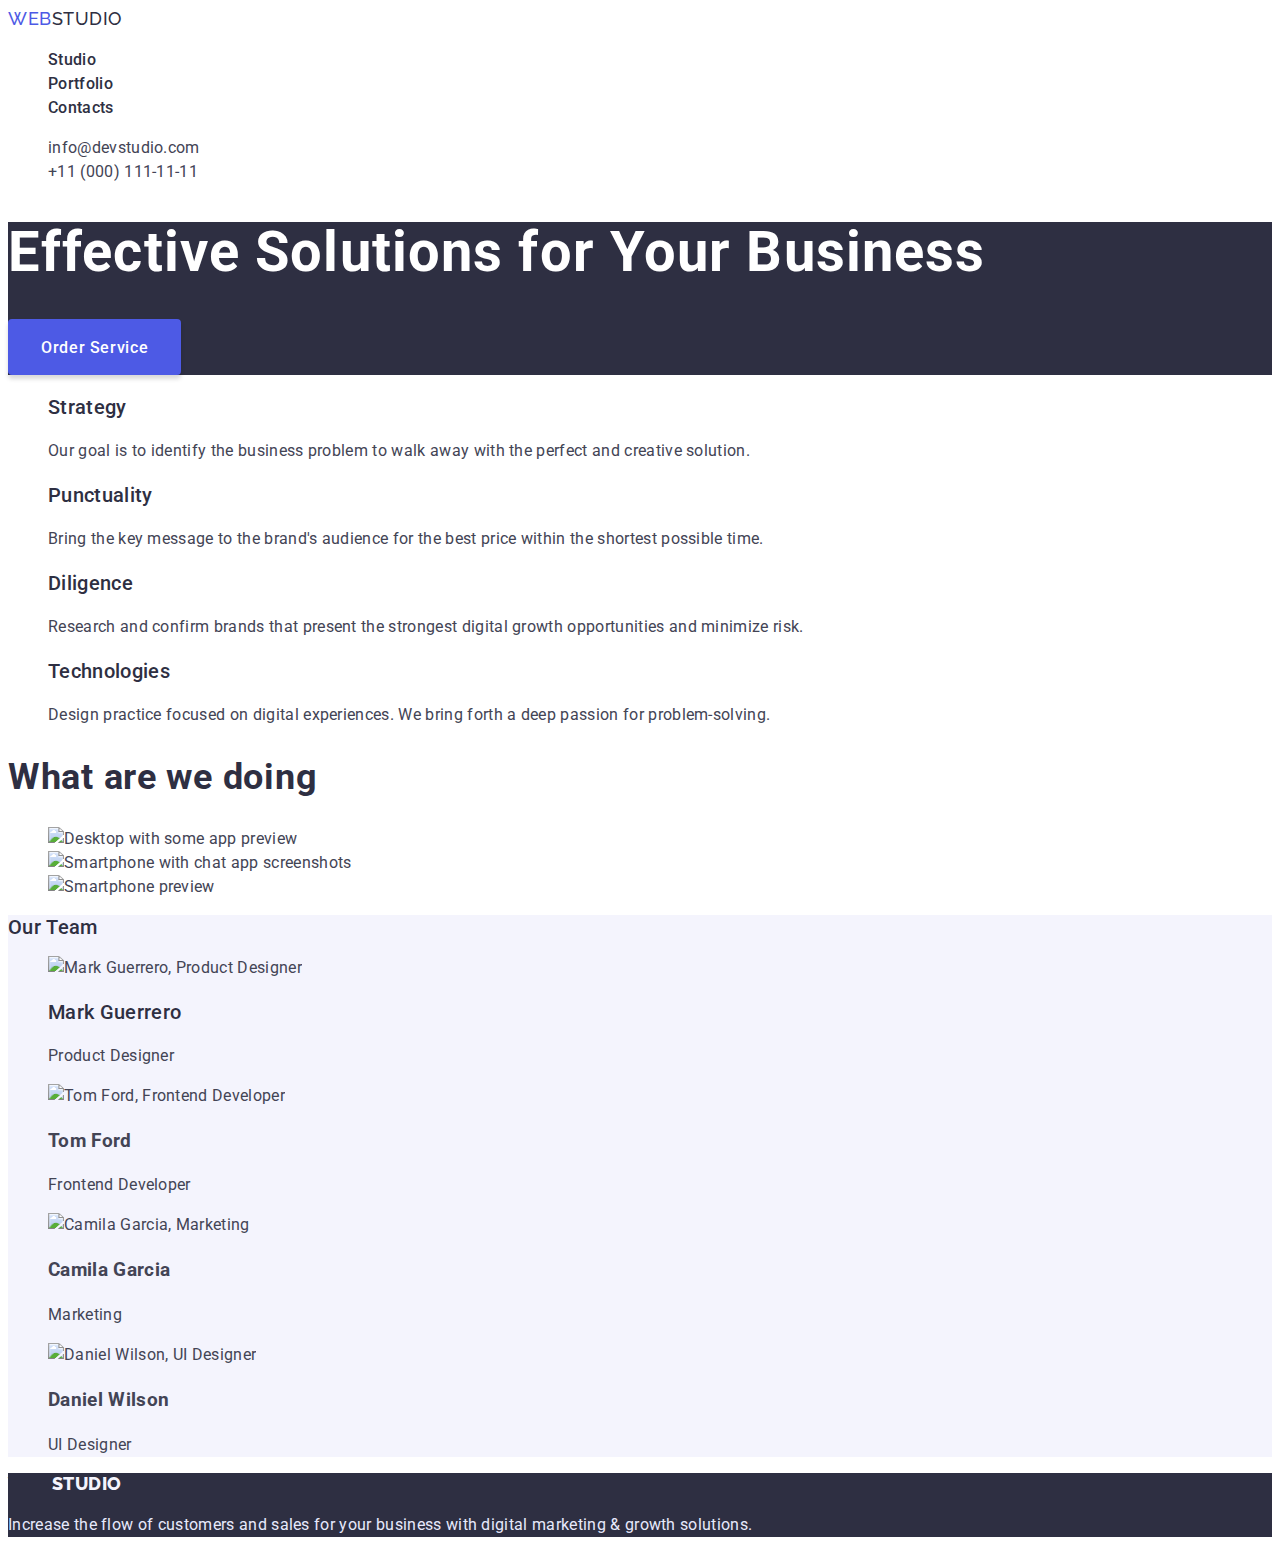
==== index.html @ 284d1d15 "up" ====
<!DOCTYPE html>
<html lang="en">
  <head>
    <meta charset="UTF-8" />
    <meta http-equiv="X-UA-Compatible" content="IE=edge" />
    <meta name="viewport" content="width=device-width, initial-scale=1.0" />
    <title>WebStudio</title>
    <link
      href="https://fonts.googleapis.com/css2?family=Raleway:wght@800&family=Roboto:wght@400;500;700;900&display=swap"
      rel="stylesheet"
    />
    <link rel="stylesheet" href="./css/style.css" />
  </head>
  <body style="background-color: #FFFFFF;">
    <header>
      <nav class="nav">
        <a class="logo link" href="./index.html">
          Web<span class="logo-accent">Studio</span>
        </a>
        <ul class="list">
          <li>
            <a class="link" href="./index.html">Studio</a>
          </li>
          <li>
            <a class="link" href="./portfolio.html" target="_self">Portfolio</a>
          </li>
          <li>
            <a class="link" href="">Contacts</a>
          </li>
        </ul>
      </nav>
      <address class="contacts">
        <ul class="list">
          <li>
            <a class="link" href="mailto:info@devstudio.com">
              info@devstudio.com
            </a>
          </li>
          <li>
            <a class="link" href="tel:+110001111111">+11 (000) 111-11-11</a>
          </li>
        </ul>
      </address>
    </header>
    <main>
      <!-- HERO -->
      <section class="hero">
        <h1 class="hero-title">Effective Solutions for Your Business</h1>
        <button class="button primery" type="button">Order Service</button>
      </section>
      <!-- FEATURE -->
      <section class="section">
        <h2 class="hidden">Our features</h2>
        <ul class="feature list">
          <li>
            <h3 class="title">Strategy</h3>
            <p class="text">
              Our goal is to identify the business problem to walk away with the
              perfect and creative solution.
            </p>
          </li>
          <li>
            <h3 class="title">Punctuality</h3>
            <p class="text">
              Bring the key message to the brand's audience for the best price
              within the shortest possible time.
            </p>
          </li>
          <li>
            <h3 class="title">Diligence</h3>
            <p class="text">
              Research and confirm brands that present the strongest digital
              growth opportunities and minimize risk.
            </p>
          </li>
          <li>
            <h3 class="title">Technologies</h3>
            <p class="text">
              Design practice focused on digital experiences. We bring forth a
              deep passion for problem-solving.
            </p>
          </li>
        </ul>
      </section>
      <!--WHAT ARE WE DOING-->
      <section class="section">
        <h2 class="title">What are we doing</h2>
        <ul class="list">
          <li>
            <img
              src="./images/desktop.jpg"
              width="360"
              alt="Desktop with some app preview"
            />
          </li>
          <li>
            <img
              src="./images/chatscreens.jpg"
              width="360"
              alt="Smartphone with chat app screenshots"
            />
          </li>
          <li>
            <img
              src="./images/smartphone.jpg"
              width="360"
              alt="Smartphone preview"
            />
          </li>
        </ul>
      </section>

      <!-- OUR TEAM -->
      <section class="team-section">
        <h2 class="title">Our Team</h2>
        <ul class="list">
          <li>
            <img
              src="./images/mark.jpg"
              width="264"
              alt="Mark Guerrero, Product Designer"
            />
            <h3 class="title">Mark Guerrero</h3>
            <p class="text">Product Designer</p>
          </li>
          <li>
            <img
              src="./images/tom.jpg"
              width="264"
              alt="Tom Ford, Frontend Developer"
            />
            <h3>Tom Ford</h3>
            <p class="text">Frontend Developer</p>
          </li>
          <li>
            <img
              src="./images/camilia.jpg"
              width="264"
              alt="Camila Garcia, Marketing"
            />
            <h3>Camila Garcia</h3>
            <p class="text">Marketing</p>
          </li>
          <li>
            <img
              src="./images/daniel.jpg"
              width="264"
              alt="Daniel Wilson, UI Designer"
            />
            <h3>Daniel Wilson</h3>
            <p class="text">UI Designer</p>
          </li>
        </ul>
      </section>
    </main>
    <footer class="footer">
      <a class="logo" href="/"><span class="logo-accent">web</span>studio</a>
      <p class="text">
        Increase the flow of customers and sales for your business with digital
        marketing & growth solutions.
      </p>
    </footer>
  </body>
</html>
---- css/style.css ----
:root {
  --accent: rgba(77, 90, 229, 1); /* IRIS: accent logo, bg-prime button */
  --prime-text: rgba(46, 47, 66, 1); /* NAVY_BLUE: main text, bg-hero */
  --secondary-text: rgba(67, 68, 85, 1); /* SLATE: adress, section text */
  --background-prime: rgba(255, 255, 255, 1); /* WHITE: bg, hero h1, button */
  --background-sec: rgba(244, 244, 253, 1); /* CLOUD: section background*/
  --footer-text: rgba(231, 233, 252, 1); /* CORNFLOWER: footeer text */
  --hover-link: rgba(64, 75, 191, 1); /* OCEAN: navigation, contacts */
}

/* UTILS */

body {
  font-family: "Roboto", sans-serif;
  color: #434455;
  letter-spacing: 0.02em;
  line-height: calc(24 / 16);
}
.list {
  list-style: none;
}
.text {
  color: #434455;
}
.link {
  text-decoration: none;
  color: #2e2f42;
}
.logo-accent {
  color: #2e2f42;
}

.logo {
  font-family: "Raleway", sans-serif;
  font-size: 18px;
  font-weight: 800;
  line-height: 1.17;
  letter-spacing: 0.03em;
  text-decoration: none;
  text-transform: uppercase;
  color: #4d5ae5;
}

/* HEADER */
.nav .link {
  font-weight: 500;
}
.current {
  color: #4D5AE5;
}
.contacts .link {
  font-style: normal;
  color: var(--secondary-text);
}
.nav .link:hover,
.nav .link:focus,
.contacts .link:hover,
.contacts .link:focus {
  color: #404bbf;
}

/* HERO */
.hero {
  background-color: var(--prime-text);
}

.hero-title {
  color: var(--background-prime);
  font-size: 56px;
  /* font-weight: 700; */ /*? defualt h1 weight: 700  */
  line-height: calc(60 / 56);
  letter-spacing: 0.02em;
}
.button {
  font-family: inherit;
  border: 1px solid #e7e9fc;
  border-radius: 4px;
  letter-spacing: 0.04em; /* FIXME: 0.04em non fittable size in Style Guide with border-box */
  font-size: 16px;
  font-weight: 500;
  background: var(--background-sec);
  color: var(--accent);

  cursor: pointer;
}
.button.primery {
  min-width: 169px;
  height: 56px;
  padding-top: 16px;
  padding-right: 32px;
  padding-bottom: 16px;
  padding-left: 32px;

  border: 1px solid transparent;
  background-color: var(--accent);
  color: var(--background-prime);
  box-shadow: 0px 4px 4px rgba(0, 0, 0, 0.15);
}
.button:hover,
.button:focus {
  background-color: #4D5AE5;
  color: var(--background-prime);
  border-color: transparent;
}
.button.primery:hover,
.button.primery:focus {
  background-color: #4D5AE5;
  cursor: pointer;
}

/* FEATURE */
.hidden {
  display: none;
}
.title {
  font-size: 20px;
  font-weight: 500;
  line-height: calc(24 / 20);
  color: var(--prime-text);
}

/* WHAT WE DO */
.section > .title {
  font-size: 36px;
  font-weight: 700;
  line-height: calc(40 / 36);
  letter-spacing: 0.02em;
  color: var(--prime-text);
}

/* OUR TEAM   */
.team-section {
  background-color: var(--background-sec);
}

/* PORTFOLIO */

/* FOOTER */
.footer {
  background-color: var(--prime-text);
}

.footer .logo {
  color: var(--background-sec);
}

.footer .text {
  color: var(--footer-text);
}
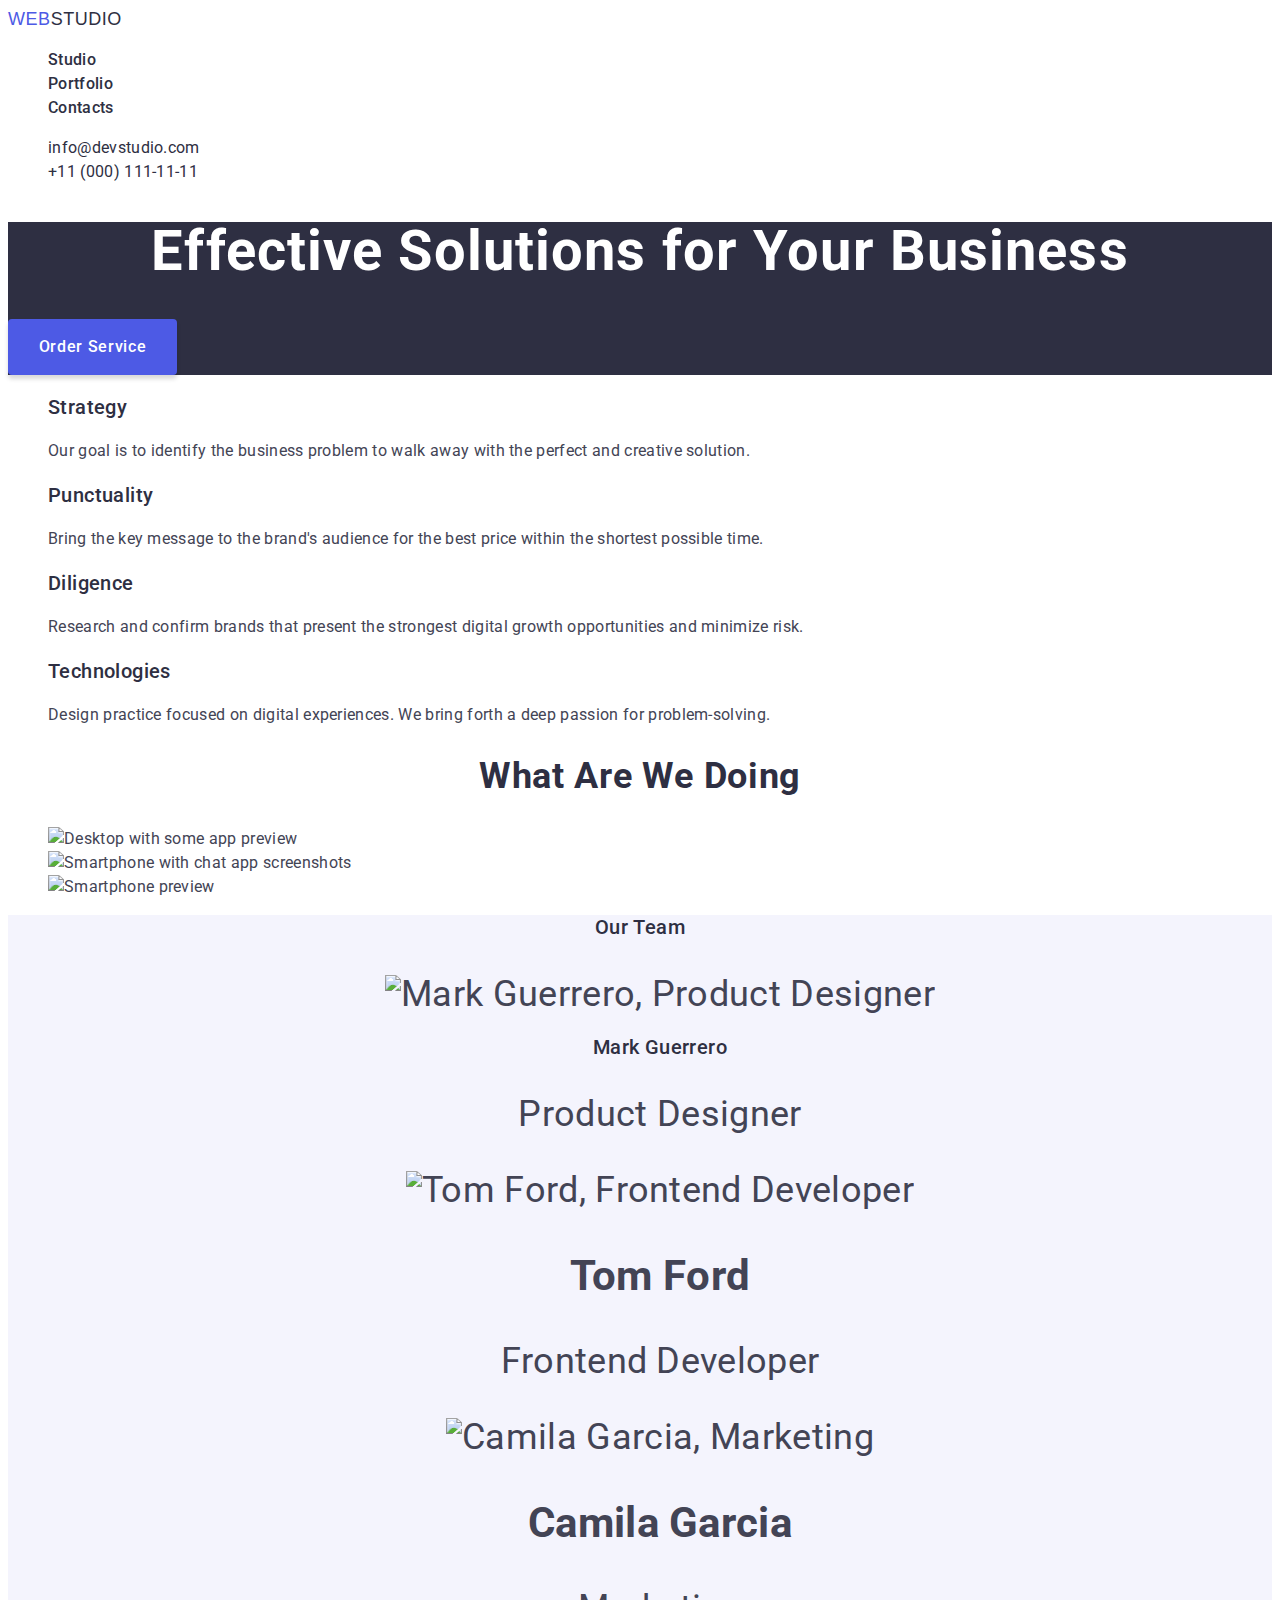
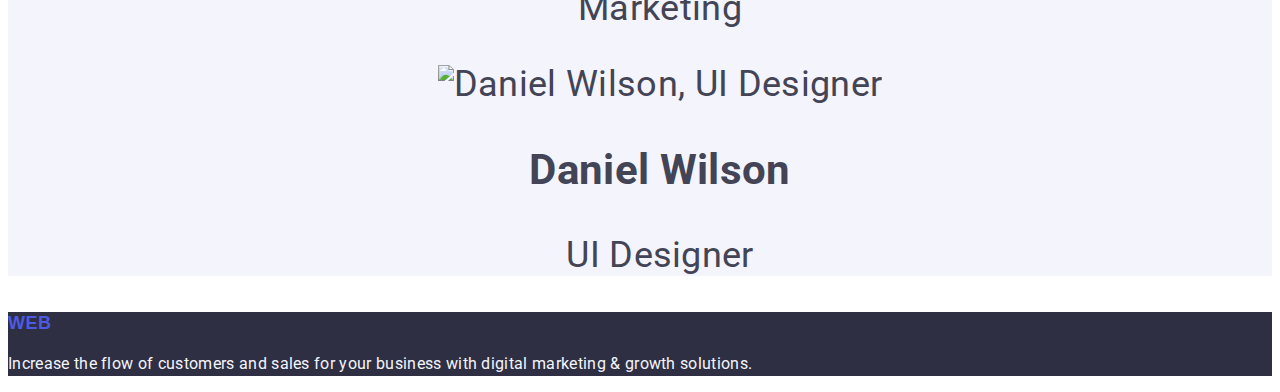
==== commit 150a2905: "Update index.html" ====
--- a/index.html
+++ b/index.html
@@ -5,13 +5,15 @@
     <meta http-equiv="X-UA-Compatible" content="IE=edge" />
     <meta name="viewport" content="width=device-width, initial-scale=1.0" />
     <title>WebStudio</title>
+    <link rel="preconnect" href="https://fonts.googleapis.com" />
+    <link rel="preconnect" href="https://fonts.gstatic.com" crossorigin />
     <link
-      href="https://fonts.googleapis.com/css2?family=Raleway:wght@800&family=Roboto:wght@400;500;700;900&display=swap"
+      href="https://fonts.googleapis.com/css2?family=Roboto:wght@400;500;700&display=swap"
       rel="stylesheet"
     />
     <link rel="stylesheet" href="./css/style.css" />
   </head>
-  <body style="background-color: #FFFFFF;">
+  <body style="background-color: #ffffff">
     <header>
       <nav class="nav">
         <a class="logo link" href="./index.html">
@@ -154,7 +156,9 @@
       </section>
     </main>
     <footer class="footer">
-      <a class="logo" href="/"><span class="logo-accent">web</span>studio</a>
+      <a class="logo link" href="./index.html">
+        Web<span class="logo-accent">Studio</span>
+      </a>
       <p class="text">
         Increase the flow of customers and sales for your business with digital
         marketing & growth solutions.
--- a/css/style.css
+++ b/css/style.css
@@ -1,14 +1,4 @@
-:root {
-  --accent: rgba(77, 90, 229, 1); /* IRIS: accent logo, bg-prime button */
-  --prime-text: rgba(46, 47, 66, 1); /* NAVY_BLUE: main text, bg-hero */
-  --secondary-text: rgba(67, 68, 85, 1); /* SLATE: adress, section text */
-  --background-prime: rgba(255, 255, 255, 1); /* WHITE: bg, hero h1, button */
-  --background-sec: rgba(244, 244, 253, 1); /* CLOUD: section background*/
-  --footer-text: rgba(231, 233, 252, 1); /* CORNFLOWER: footeer text */
-  --hover-link: rgba(64, 75, 191, 1); /* OCEAN: navigation, contacts */
-}
 
-/* UTILS */
 
 body {
   font-family: "Roboto", sans-serif;
@@ -32,8 +22,8 @@
 
 .logo {
   font-family: "Raleway", sans-serif;
+  font-weight: 800;
   font-size: 18px;
-  font-weight: 800;
   line-height: 1.17;
   letter-spacing: 0.03em;
   text-decoration: none;
@@ -50,7 +40,7 @@
 }
 .contacts .link {
   font-style: normal;
-  color: var(--secondary-text);
+  color: ;
 }
 .nav .link:hover,
 .nav .link:focus,
@@ -61,15 +51,15 @@
 
 /* HERO */
 .hero {
-  background-color: var(--prime-text);
+  background-color: #2e2f42;
 }
 
 .hero-title {
-  color: var(--background-prime);
   font-size: 56px;
-  /* font-weight: 700; */ /*? defualt h1 weight: 700  */
-  line-height: calc(60 / 56);
+  line-height: 1.07;
+  text-align: center;
   letter-spacing: 0.02em;
+  color: #ffffff;
 }
 .button {
   font-family: inherit;
@@ -78,33 +68,29 @@
   letter-spacing: 0.04em; /* FIXME: 0.04em non fittable size in Style Guide with border-box */
   font-size: 16px;
   font-weight: 500;
-  background: var(--background-sec);
-  color: var(--accent);
+  background: ;
+  color: ;
 
   cursor: pointer;
 }
 .button.primery {
   min-width: 169px;
   height: 56px;
-  padding-top: 16px;
-  padding-right: 32px;
-  padding-bottom: 16px;
-  padding-left: 32px;
-
   border: 1px solid transparent;
-  background-color: var(--accent);
-  color: var(--background-prime);
+  line-height: 1.5;
+  background-color: #4D5AE5;
+  color: #ffffff;
   box-shadow: 0px 4px 4px rgba(0, 0, 0, 0.15);
 }
 .button:hover,
 .button:focus {
-  background-color: #4D5AE5;
-  color: var(--background-prime);
+  background-color: #404BBF;
+  color: ;
   border-color: transparent;
 }
 .button.primery:hover,
 .button.primery:focus {
-  background-color: #4D5AE5;
+  background-color: #404BBF;
   cursor: pointer;
 }
 
@@ -115,35 +101,42 @@
 .title {
   font-size: 20px;
   font-weight: 500;
-  line-height: calc(24 / 20);
-  color: var(--prime-text);
+  line-height: 1.2;
+  letter-spacing: 0.02em;
+  color: #2e2f42;
 }
 
 /* WHAT WE DO */
 .section > .title {
   font-size: 36px;
   font-weight: 700;
-  line-height: calc(40 / 36);
+  line-height: 1.11;
+  text-align: center;
   letter-spacing: 0.02em;
-  color: var(--prime-text);
+  text-transform: capitalize;
+  color: #2e2f42;
 }
 
 /* OUR TEAM   */
 .team-section {
-  background-color: var(--background-sec);
+  background-color: #F4F4FD;
+  font-size: 36px;
+  line-height: 1.11;
+  text-align: center;
+  text-transform: capitalize;
 }
 
 /* PORTFOLIO */
 
 /* FOOTER */
 .footer {
-  background-color: var(--prime-text);
+  background-color: #2E2F42;
 }
 
 .footer .logo {
-  color: var(--background-sec);
+  color: ;
 }
 
 .footer .text {
-  color: var(--footer-text);
+  color: #F4F4FD;
 }
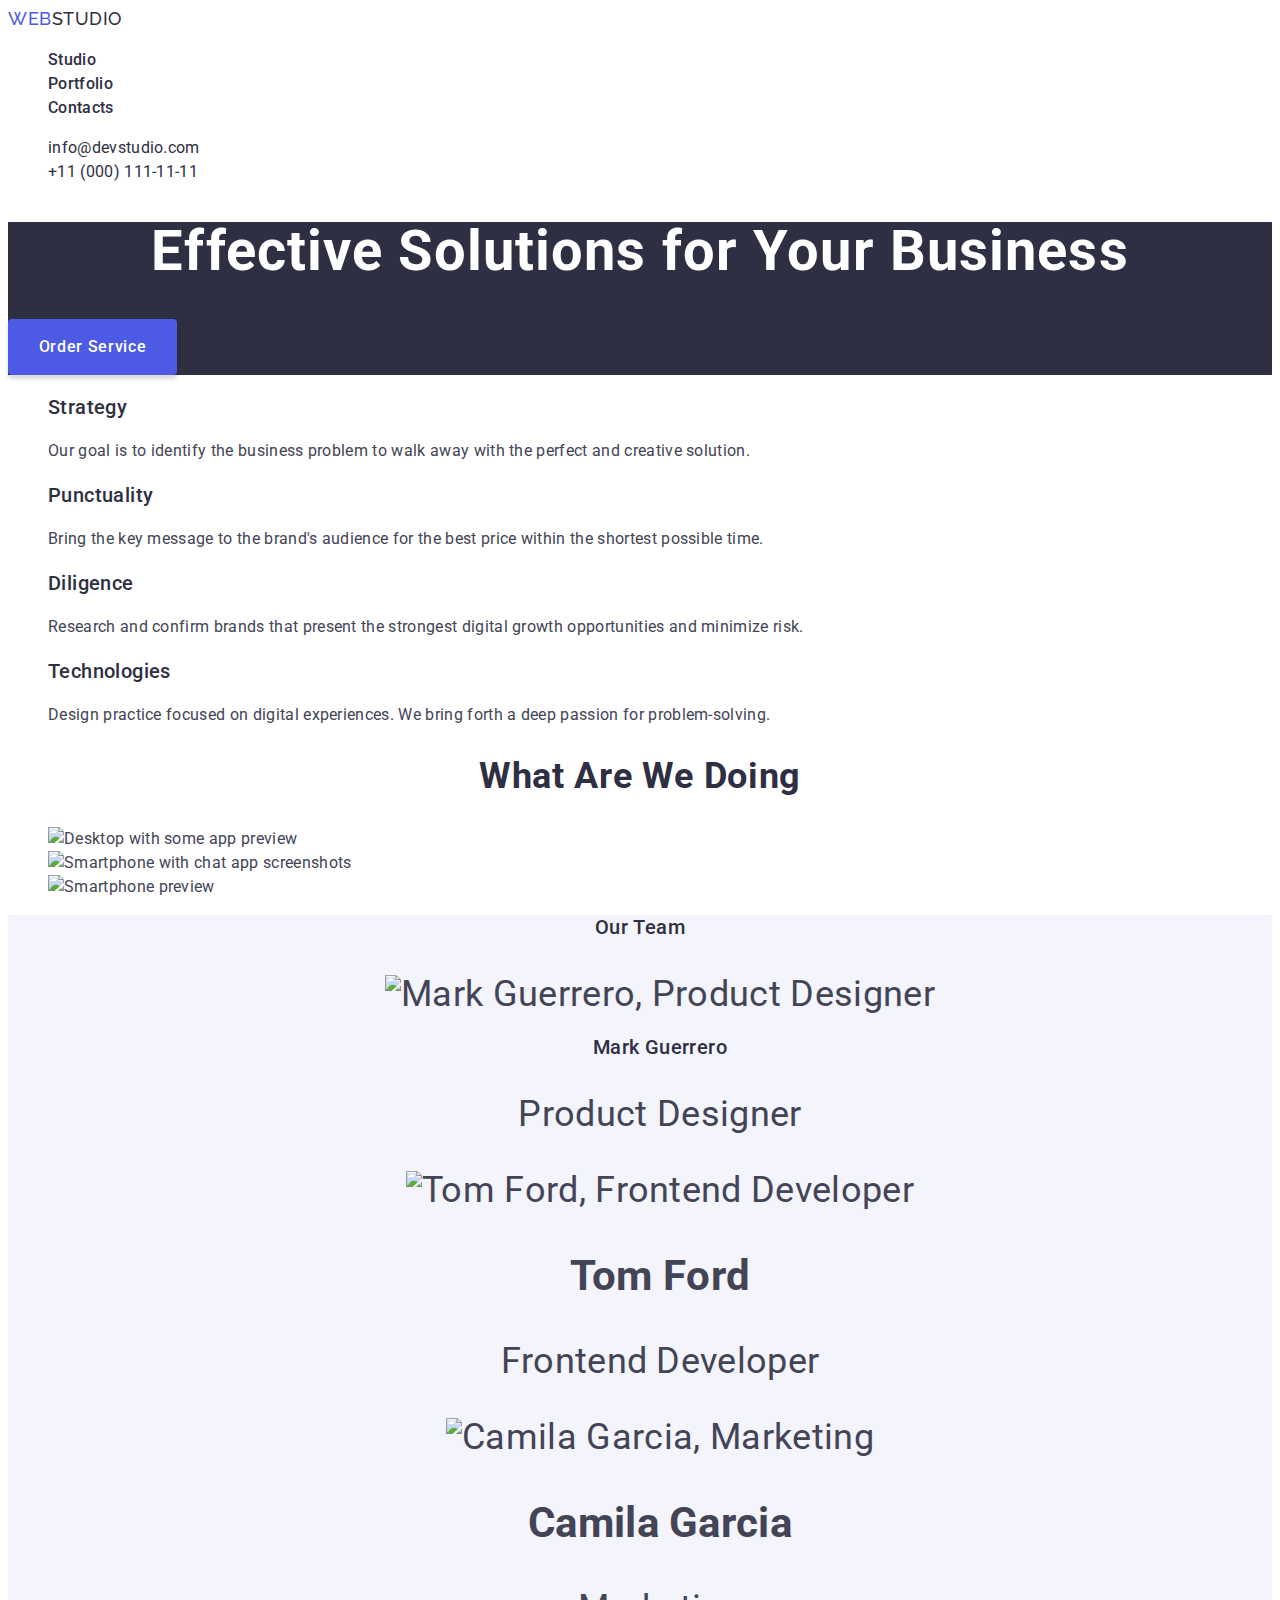
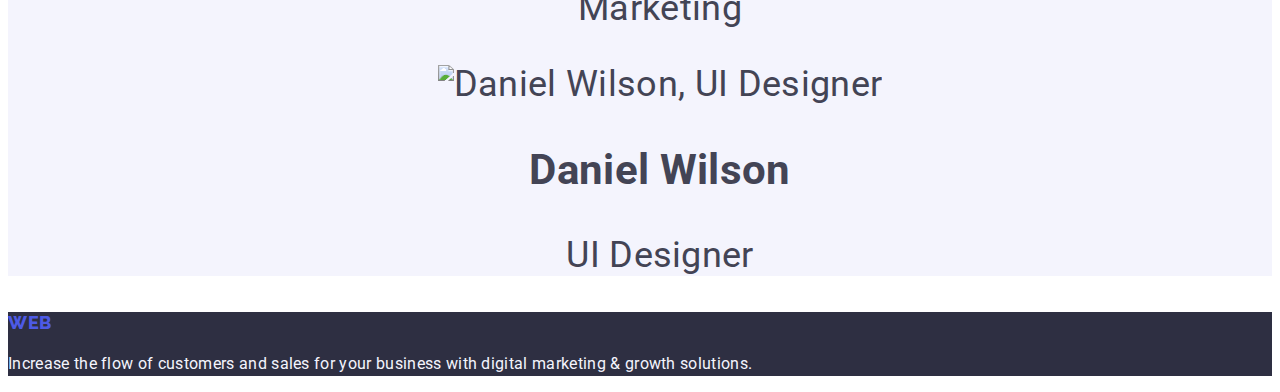
==== commit 8e34af79: "Update index.html" ====
--- a/index.html
+++ b/index.html
@@ -11,6 +11,7 @@
       href="https://fonts.googleapis.com/css2?family=Roboto:wght@400;500;700&display=swap"
       rel="stylesheet"
     />
+    <link rel="stylesheet" href="https://fonts.googleapis.com/css2?family=Raleway:wght@800&family=Roboto:wght@400;500;700;900&display=swap">
     <link rel="stylesheet" href="./css/style.css" />
   </head>
   <body style="background-color: #ffffff">
--- a/css/style.css
+++ b/css/style.css
@@ -1,4 +1,6 @@
-
+:root {
+    
+}
 
 body {
   font-family: "Roboto", sans-serif;
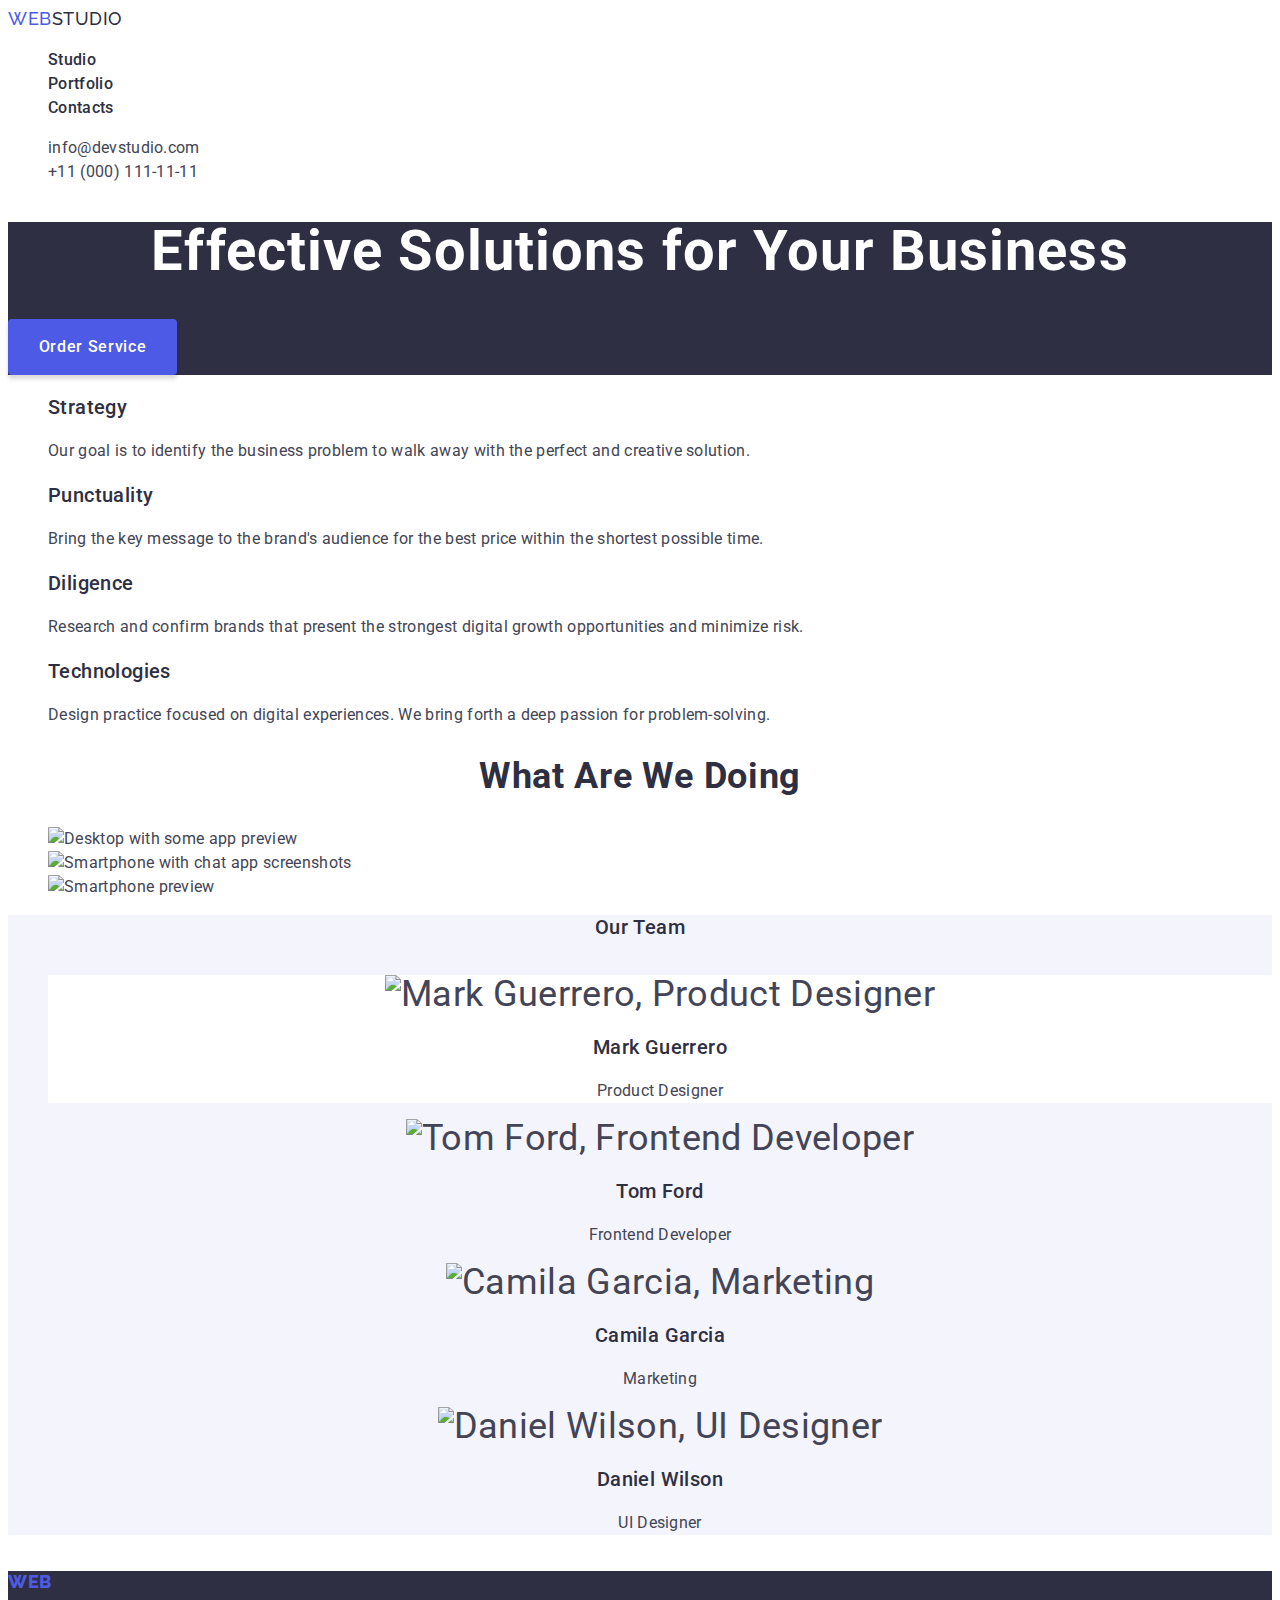
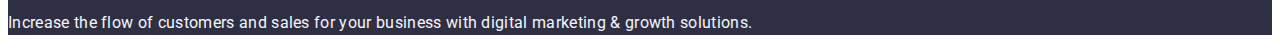
==== commit e736d060: "Update index.html" ====
--- a/index.html
+++ b/index.html
@@ -117,14 +117,14 @@
       <section class="team-section">
         <h2 class="title">Our Team</h2>
         <ul class="list">
-          <li>
+          <li class="img-box">
             <img
               src="./images/mark.jpg"
               width="264"
               alt="Mark Guerrero, Product Designer"
             />
             <h3 class="title">Mark Guerrero</h3>
-            <p class="text">Product Designer</p>
+            <p class="team-text">Product Designer</p>
           </li>
           <li>
             <img
@@ -132,8 +132,8 @@
               width="264"
               alt="Tom Ford, Frontend Developer"
             />
-            <h3>Tom Ford</h3>
-            <p class="text">Frontend Developer</p>
+            <h3 class="title">Tom Ford</h3>
+            <p class="team-text">Frontend Developer</p>
           </li>
           <li>
             <img
@@ -141,8 +141,8 @@
               width="264"
               alt="Camila Garcia, Marketing"
             />
-            <h3>Camila Garcia</h3>
-            <p class="text">Marketing</p>
+            <h3 class="title">Camila Garcia</h3>
+            <p class="team-text">Marketing</p>
           </li>
           <li>
             <img
@@ -150,8 +150,8 @@
               width="264"
               alt="Daniel Wilson, UI Designer"
             />
-            <h3>Daniel Wilson</h3>
-            <p class="text">UI Designer</p>
+            <h3 class="title">Daniel Wilson</h3>
+            <p class="team-text">UI Designer</p>
           </li>
         </ul>
       </section>
--- a/css/style.css
+++ b/css/style.css
@@ -1,5 +1,4 @@
 :root {
-    
 }
 
 body {
@@ -38,11 +37,11 @@
   font-weight: 500;
 }
 .current {
-  color: #4D5AE5;
+  color: #4d5ae5;
 }
 .contacts .link {
   font-style: normal;
-  color: ;
+  color: #434455;
 }
 .nav .link:hover,
 .nav .link:focus,
@@ -80,19 +79,19 @@
   height: 56px;
   border: 1px solid transparent;
   line-height: 1.5;
-  background-color: #4D5AE5;
+  background-color: #4d5ae5;
   color: #ffffff;
   box-shadow: 0px 4px 4px rgba(0, 0, 0, 0.15);
 }
 .button:hover,
 .button:focus {
-  background-color: #404BBF;
+  background-color: #404bbf;
   color: ;
   border-color: transparent;
 }
 .button.primery:hover,
 .button.primery:focus {
-  background-color: #404BBF;
+  background-color: #404bbf;
   cursor: pointer;
 }
 
@@ -121,18 +120,27 @@
 
 /* OUR TEAM   */
 .team-section {
-  background-color: #F4F4FD;
+  background-color: #f4f4fd;
   font-size: 36px;
   line-height: 1.11;
   text-align: center;
   text-transform: capitalize;
+}
+.img-box {
+    background-color: #ffffff;
+}
+.team-text {
+    font-size: 16px;
+    line-height: 1.5;
+    letter-spacing: 0.02em;
+    color: #434455;
 }
 
 /* PORTFOLIO */
 
 /* FOOTER */
 .footer {
-  background-color: #2E2F42;
+  background-color: #2e2f42;
 }
 
 .footer .logo {
@@ -140,5 +148,5 @@
 }
 
 .footer .text {
-  color: #F4F4FD;
+  color: #f4f4fd;
 }
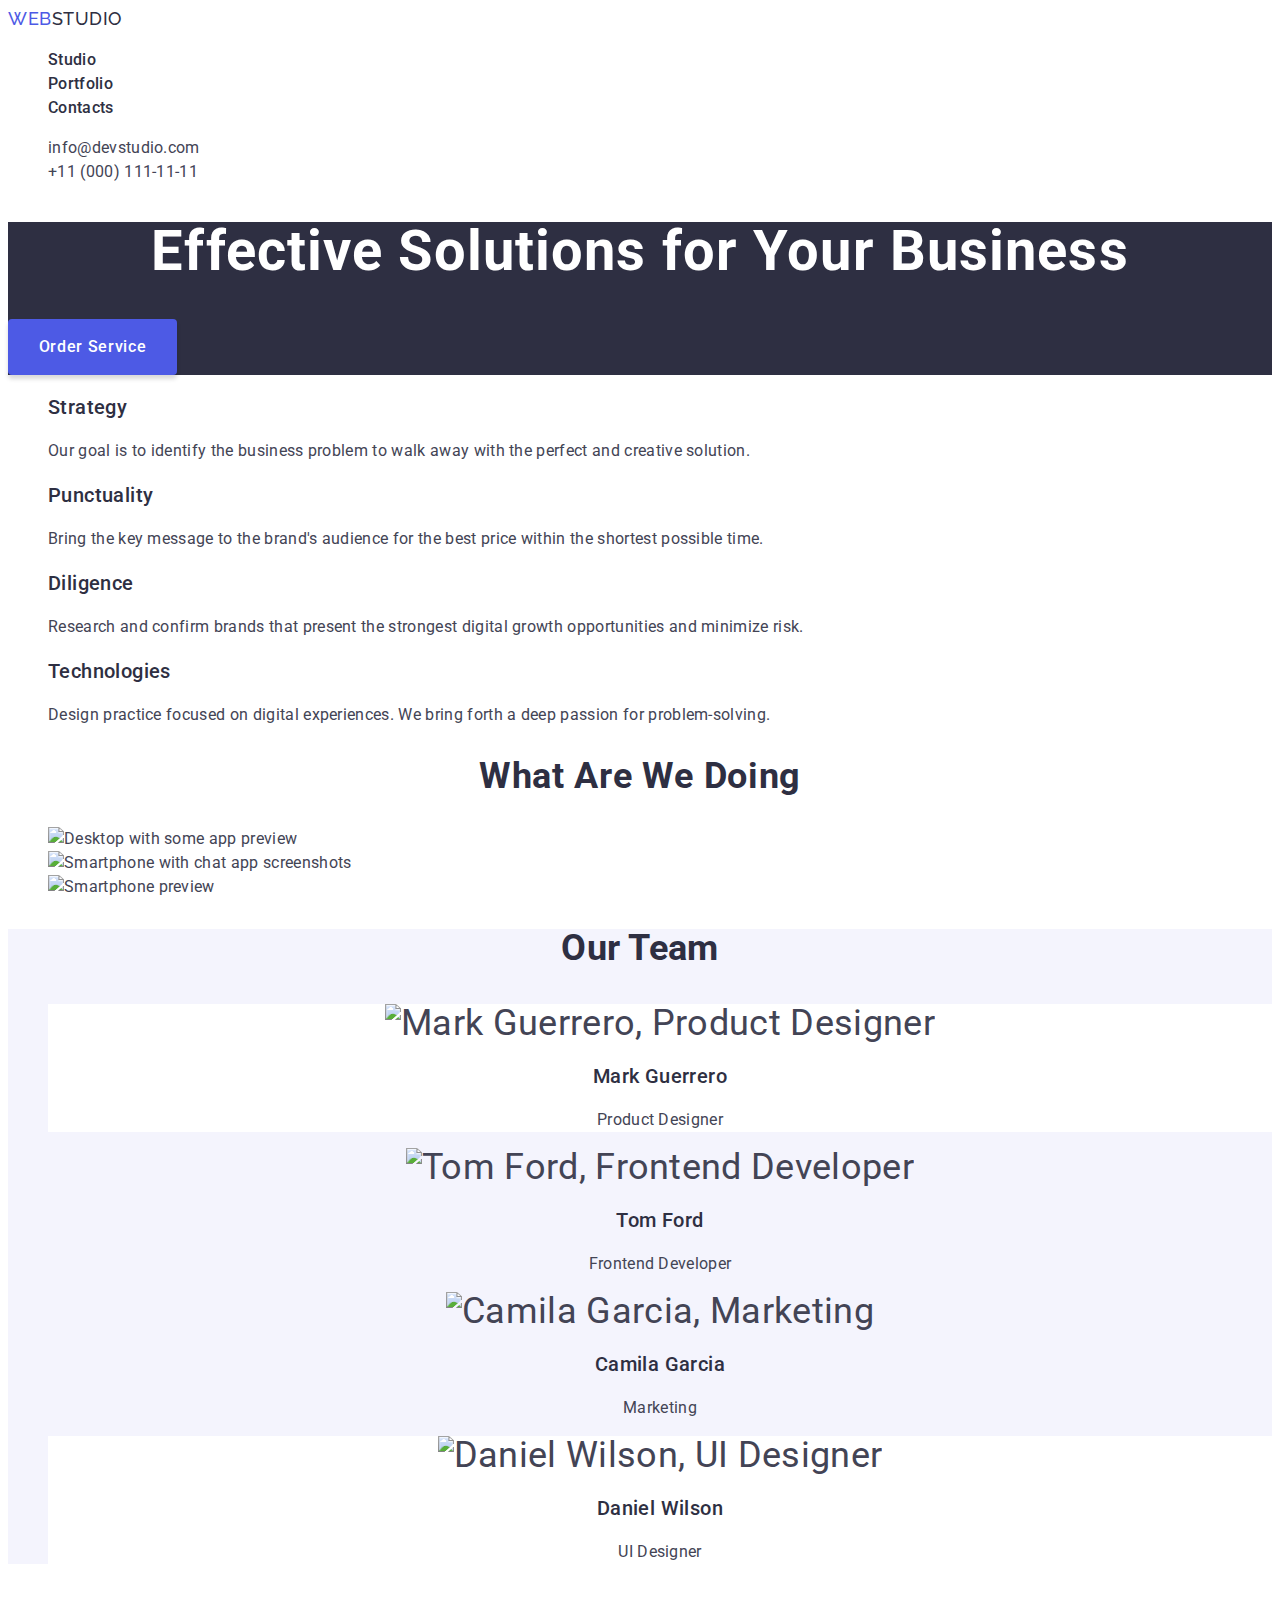
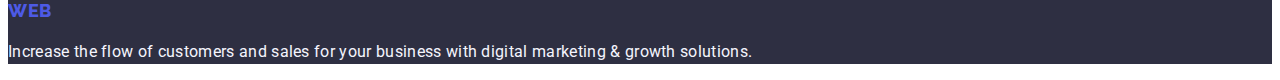
==== commit dfab8fc7: "Update index.html" ====
--- a/index.html
+++ b/index.html
@@ -115,7 +115,7 @@
 
       <!-- OUR TEAM -->
       <section class="team-section">
-        <h2 class="title">Our Team</h2>
+        <h2 class="team-title">Our Team</h2>
         <ul class="list">
           <li class="img-box">
             <img
@@ -144,7 +144,7 @@
             <h3 class="title">Camila Garcia</h3>
             <p class="team-text">Marketing</p>
           </li>
-          <li>
+          <li class="img-box">
             <img
               src="./images/daniel.jpg"
               width="264"
--- a/css/style.css
+++ b/css/style.css
@@ -126,6 +126,14 @@
   text-align: center;
   text-transform: capitalize;
 }
+.team-title {
+    font-size: 36px;
+    line-height: 1.11;
+    text-align: center;
+    letter-spacing: 0.02;
+    text-transform: capitalize;
+    color: #2e2f42;
+}
 .img-box {
     background-color: #ffffff;
 }
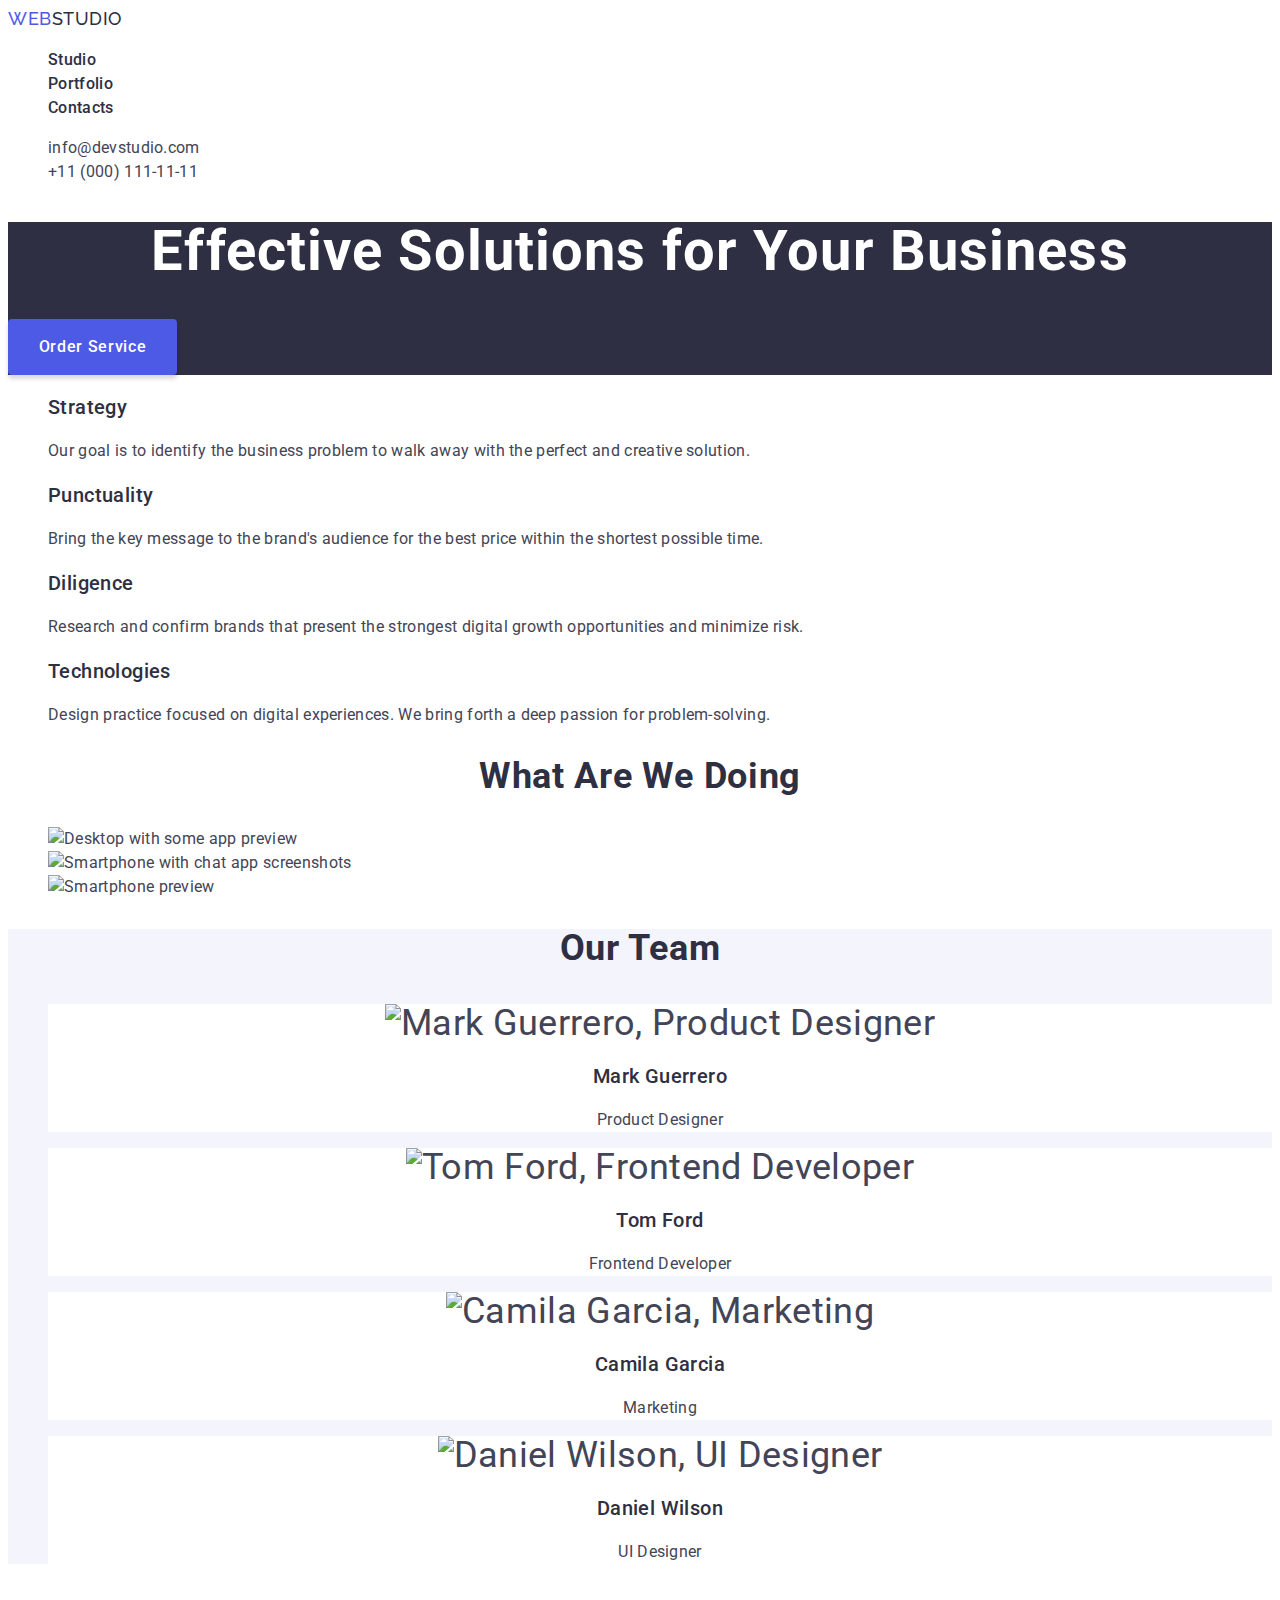
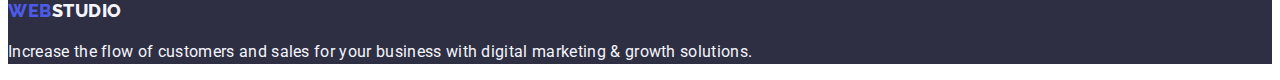
==== commit b8291af2: "Update index.html" ====
--- a/index.html
+++ b/index.html
@@ -11,7 +11,10 @@
       href="https://fonts.googleapis.com/css2?family=Roboto:wght@400;500;700&display=swap"
       rel="stylesheet"
     />
-    <link rel="stylesheet" href="https://fonts.googleapis.com/css2?family=Raleway:wght@800&family=Roboto:wght@400;500;700;900&display=swap">
+    <link
+      rel="stylesheet"
+      href="https://fonts.googleapis.com/css2?family=Raleway:wght@800&family=Roboto:wght@400;500;700;900&display=swap"
+    />
     <link rel="stylesheet" href="./css/style.css" />
   </head>
   <body style="background-color: #ffffff">
@@ -126,7 +129,7 @@
             <h3 class="title">Mark Guerrero</h3>
             <p class="team-text">Product Designer</p>
           </li>
-          <li>
+          <li class="img-box">
             <img
               src="./images/tom.jpg"
               width="264"
@@ -135,7 +138,7 @@
             <h3 class="title">Tom Ford</h3>
             <p class="team-text">Frontend Developer</p>
           </li>
-          <li>
+          <li class="img-box">
             <img
               src="./images/camilia.jpg"
               width="264"
@@ -158,7 +161,7 @@
     </main>
     <footer class="footer">
       <a class="logo link" href="./index.html">
-        Web<span class="logo-accent">Studio</span>
+        Web<span class="footer-logo">Studio</span>
       </a>
       <p class="text">
         Increase the flow of customers and sales for your business with digital
--- a/css/style.css
+++ b/css/style.css
@@ -66,11 +66,12 @@
   font-family: inherit;
   border: 1px solid #e7e9fc;
   border-radius: 4px;
+  line-height: 1.5;
   letter-spacing: 0.04em; /* FIXME: 0.04em non fittable size in Style Guide with border-box */
   font-size: 16px;
   font-weight: 500;
-  background: ;
-  color: ;
+  background: #f4f4fd;
+  color: #4d5ae5;
 
   cursor: pointer;
 }
@@ -86,7 +87,7 @@
 .button:hover,
 .button:focus {
   background-color: #404bbf;
-  color: ;
+  color: #ffffff;
   border-color: transparent;
 }
 .button.primery:hover,
@@ -127,21 +128,21 @@
   text-transform: capitalize;
 }
 .team-title {
-    font-size: 36px;
-    line-height: 1.11;
-    text-align: center;
-    letter-spacing: 0.02;
-    text-transform: capitalize;
-    color: #2e2f42;
+  font-size: 36px;
+  line-height: 1.11;
+  text-align: center;
+  letter-spacing: 0.02em;
+  text-transform: capitalize;
+  color: #2e2f42;
 }
 .img-box {
-    background-color: #ffffff;
+  background-color: #ffffff;
 }
 .team-text {
-    font-size: 16px;
-    line-height: 1.5;
-    letter-spacing: 0.02em;
-    color: #434455;
+  font-size: 16px;
+  line-height: 1.5;
+  letter-spacing: 0.02em;
+  color: #434455;
 }
 
 /* PORTFOLIO */
@@ -151,8 +152,8 @@
   background-color: #2e2f42;
 }
 
-.footer .logo {
-  color: ;
+.footer-logo {
+  color: #f4f4fd;
 }
 
 .footer .text {
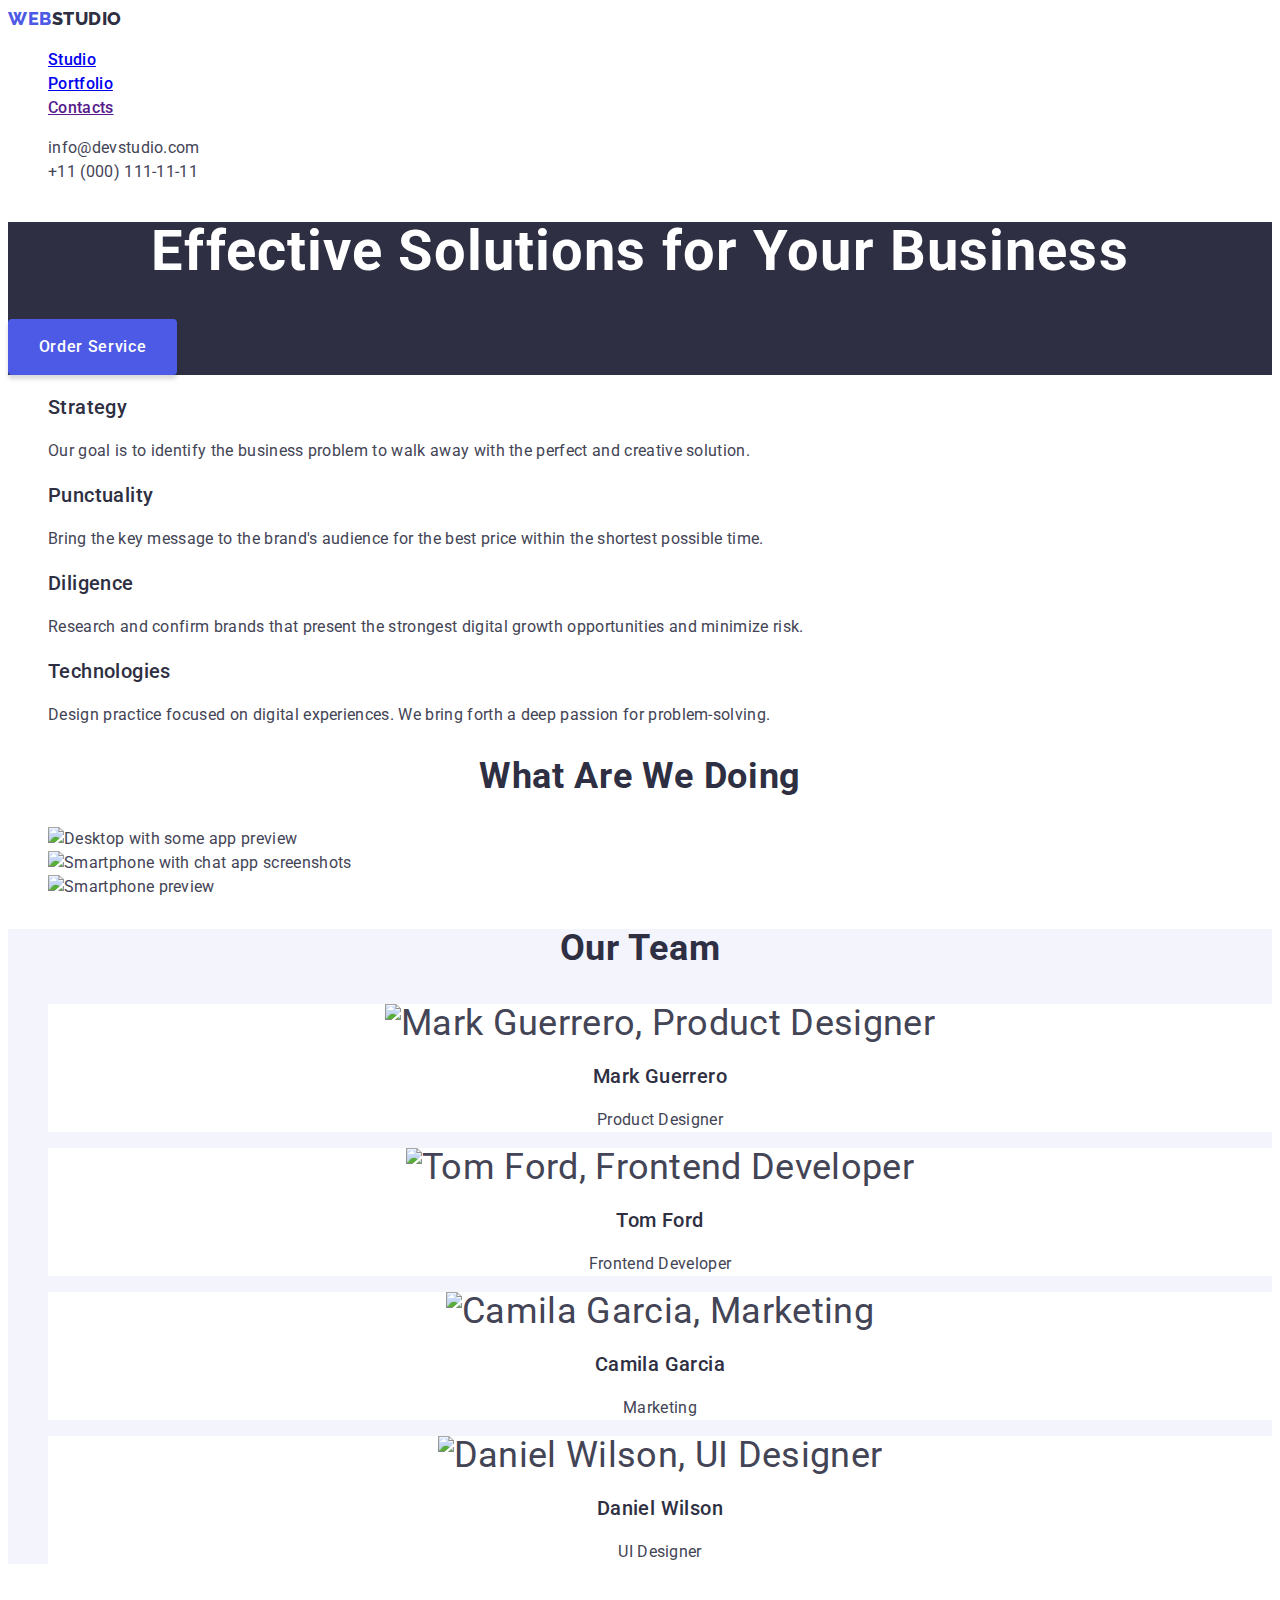
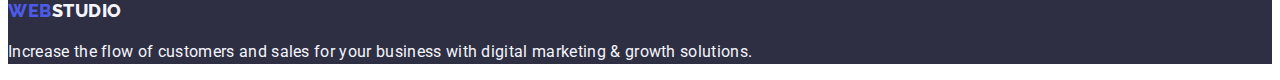
==== commit 5db29cc9: "Update index.html" ====
--- a/index.html
+++ b/index.html
@@ -25,13 +25,13 @@
         </a>
         <ul class="list">
           <li>
-            <a class="link" href="./index.html">Studio</a>
+            <a class="list-link" href="./index.html">Studio</a>
           </li>
           <li>
-            <a class="link" href="./portfolio.html" target="_self">Portfolio</a>
+            <a class="list-link" href="./portfolio.html" target="_self">Portfolio</a>
           </li>
           <li>
-            <a class="link" href="">Contacts</a>
+            <a class="list-link" href="">Contacts</a>
           </li>
         </ul>
       </nav>
--- a/css/style.css
+++ b/css/style.css
@@ -31,14 +31,20 @@
   text-transform: uppercase;
   color: #4d5ae5;
 }
+.list-link {
+    font-weight: 500;
+}
 
 /* HEADER */
-.nav .link {
-  font-weight: 500;
-}
+
 .current {
   color: #4d5ae5;
 }
+.contacts {
+  font-style: normal;
+  color: #434455;
+}
+
 .contacts .link {
   font-style: normal;
   color: #434455;
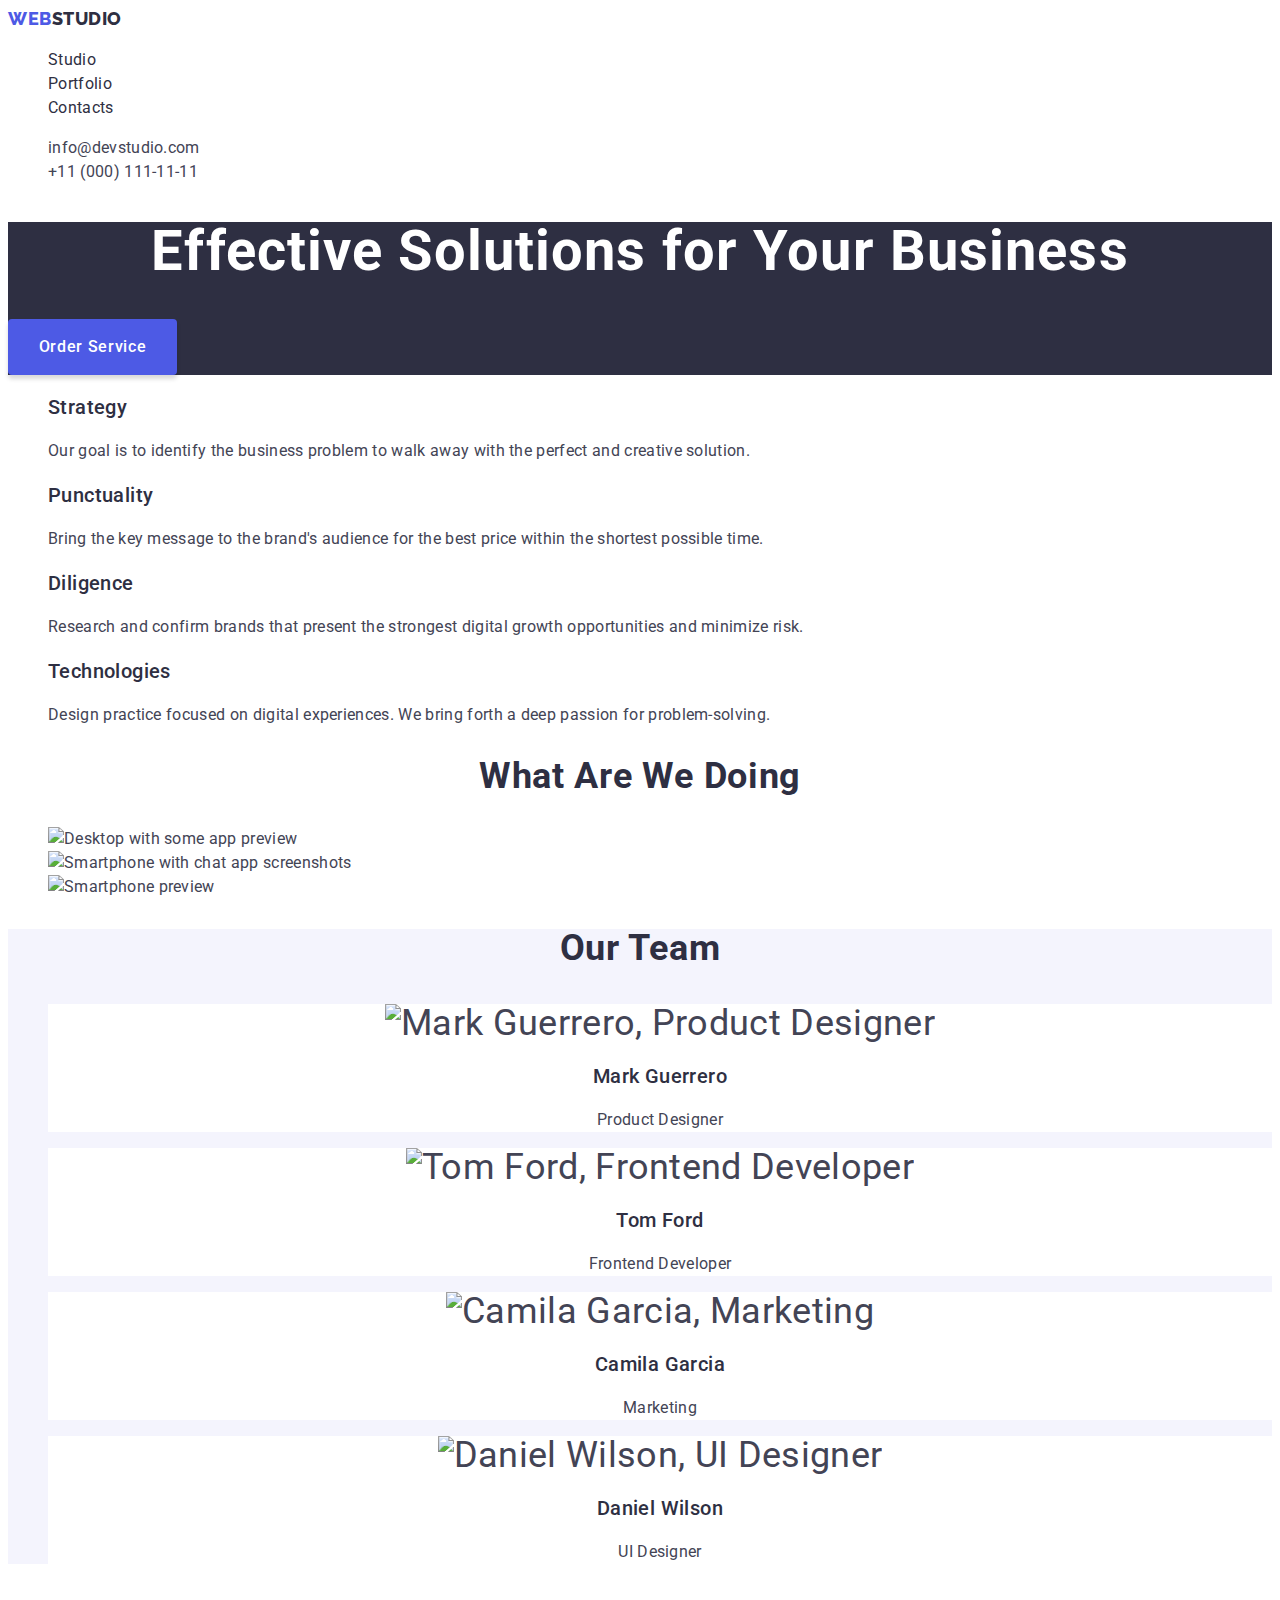
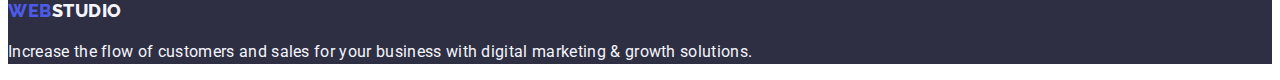
==== commit 78fc367f: "Update index.html" ====
--- a/index.html
+++ b/index.html
@@ -25,13 +25,13 @@
         </a>
         <ul class="list">
           <li>
-            <a class="list-link" href="./index.html">Studio</a>
+            <a class="link" href="./index.html">Studio</a>
           </li>
           <li>
-            <a class="list-link" href="./portfolio.html" target="_self">Portfolio</a>
+            <a class="link" href="./portfolio.html" target="_self">Portfolio</a>
           </li>
           <li>
-            <a class="list-link" href="">Contacts</a>
+            <a class="link" href="">Contacts</a>
           </li>
         </ul>
       </nav>
